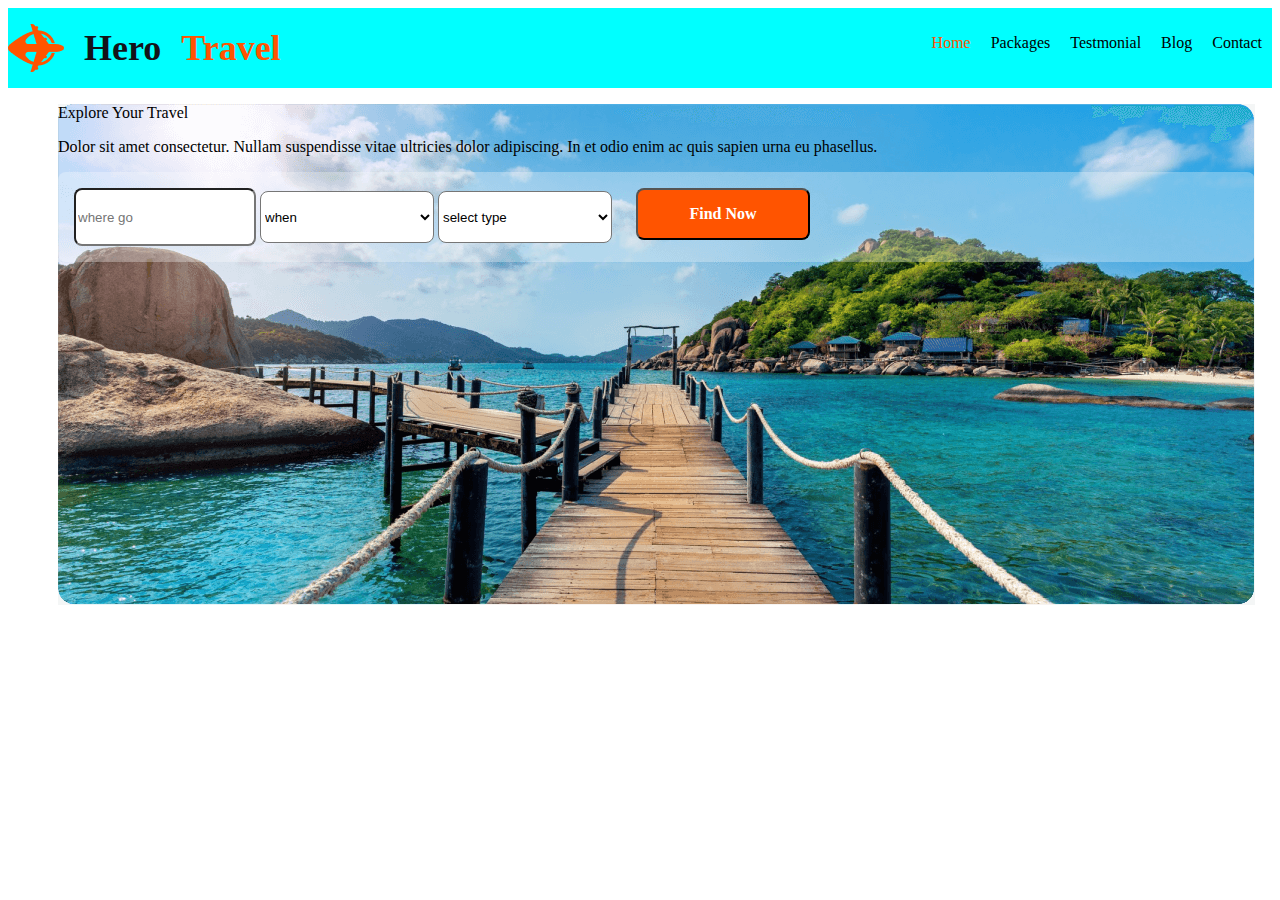
==== assitgnment.html @ 7c484282 "first commit" ====
<!DOCTYPE html>
<html lang="en">

<head>
    <meta charset="UTF-8">
    <meta name="viewport" content="width=device-width, initial-scale=">
    <title>TRAVEL BLOG</title>
    <link rel="stylesheet" href="style/travel.css">
</head>

<body>
    <header>
        <nav>

            <div class="nav-bar">
               

                <div> <p ><img src="Images/Group 40071 (2).png" alt=""> <span id="hero">Hero</span> <span id="travel-1">Travel</span></p></div>





                <div>
                    <ul>
                        <li id="home"><a href=""></a>Home</li>
                        <li><a href=""></a>Packages</li>
                        <li><a href=""></a>Testmonial</li>
                        <li><a href=""></a>Blog</li>
                        <li><a href=""></a>Contact</li>
                    </ul>
                </div>

            </div>
        </nav>
    </header>
    <main>
        <section class="banner">
            <div>
                <p>Explore Your Travel</p>
            </div>
            <div><p>Dolor sit amet consectetur. Nullam suspendisse vitae ultricies dolor adipiscing. In et odio enim ac quis sapien urna eu phasellus.</p></div>
            <div class="form-section">
                <form action="">
                    <input type="text" placeholder="where go" id="box">
                    <select name="time" id="box">
                        <option value="night">when</option>
                        <option value="evening">evening</option>
                        <option value="morning">morning</option>
                        <option value="night"></option>
                    </select>
                    <select name="place" id="box">
                        <option value="whrew go">select type</option>
                        <option value="noyakhali">noyakhali</option>
                        <option value="cumilla">cumilla</option>
                        <option value="borisal">borisal</option>
                    </select>
                </form>
                
                <button id="button">Find Now</button>
            </div>
        </section>
    </main>
</body>

</html>
---- style/travel.css ----
/* header related style */
.nav-bar {
    display: flex;
    background-color: aqua;
    justify-content: space-between;

}

#hero {
    color: #131318;
    font-family: Mulish;
    font-size: 36px;
    font-style: normal;
    font-weight: 800;
    line-height: normal;
}

#travel-1 {
    color: #FF5400;
    font-family: Mulish;
    font-size: 36px;
    font-style: normal;
    font-weight: 800;
    line-height: normal;
}

#home {
    color: #FF5400;
}

.nav-bar>div>p {
    align-items: center;
    display: flex;
    gap: 20px;
}

.nav-bar>div>ul {
    display: flex;
}

.nav-bar li {
    list-style-type: none;
    padding: 10px;
}




/* banner rellated style */
.banner {
    background-image: url(../Images/Group\ 13\ \(1\)\ \(1\).png);
    height: 501px;
    width: 1197px;
    background-repeat: no-repeat;
    margin-left: 50px;
}

.form-section {
    display: flex;
    border-radius: 8px;
    background: rgba(255, 255, 255, 0.30);
    padding: 16px;
    align-items: flex-start;
    gap: 24px;
}
#box{
    border-radius: 8px;
background: #FFF;
width: 174px;
height: 52px;
flex-shrink: 0;
}
#button{
    border-radius: 8px;
background-color: #FF5400;
width: 174px;
height: 52px;
flex-shrink: 0;
/* text related */
color: #FFF;
text-align: center;
font-family: Mulish;
font-size: 16px;
font-style: normal;
font-weight: 700;
line-height: normal;






}
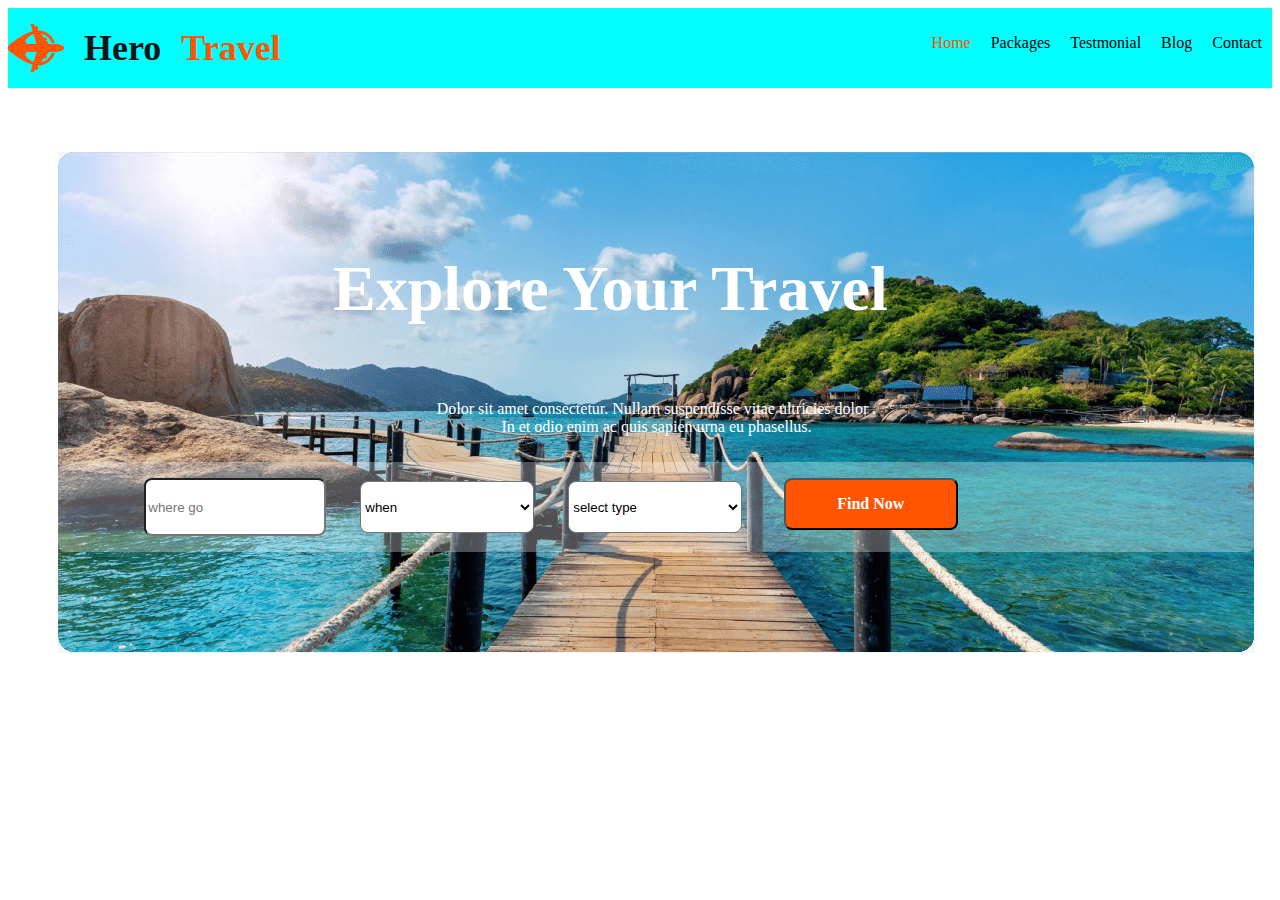
==== commit 9a644830: "added 2nd section" ====
--- a/assitgnment.html
+++ b/assitgnment.html
@@ -37,9 +37,9 @@
     <main>
         <section class="banner">
             <div>
-                <p>Explore Your Travel</p>
+                <p class="heading">Explore Your Travel</p>
             </div>
-            <div><p>Dolor sit amet consectetur. Nullam suspendisse vitae ultricies dolor adipiscing. In et odio enim ac quis sapien urna eu phasellus.</p></div>
+            <div><p class="text-design">Dolor sit amet consectetur. Nullam suspendisse vitae ultricies dolor . <br> In et odio enim ac quis sapien urna eu phasellus.</p></div>
             <div class="form-section">
                 <form action="">
                     <input type="text" placeholder="where go" id="box">
--- a/style/travel.css
+++ b/style/travel.css
@@ -55,6 +55,27 @@
     margin-left: 50px;
 }
 
+.heading {
+    color: #FFF;
+    font-family: Mulish;
+    font-size: 64px;
+    font-style: normal;
+    font-weight: 800;
+    padding-left: 275px;
+    padding-top: 100px;
+}
+
+.text-design {
+    color: #FFF;
+    text-align: center;
+    font-family: Mulish;
+    font-size: 16px;
+    font-style: normal;
+    font-weight: 400;
+   padding: 10px 50px;
+    
+}
+
 .form-section {
     display: flex;
     border-radius: 8px;
@@ -62,32 +83,34 @@
     padding: 16px;
     align-items: flex-start;
     gap: 24px;
+    padding-left: 70px;
+    justify-content:space-around;
 }
-#box{
+
+#box {
     border-radius: 8px;
-background: #FFF;
-width: 174px;
-height: 52px;
-flex-shrink: 0;
+    background: #FFF;
+    width: 174px;
+    height: 52px;
+    flex-shrink: 0;
+    margin:0px 15px;
+    
 }
-#button{
+
+#button {
     border-radius: 8px;
-background-color: #FF5400;
-width: 174px;
-height: 52px;
-flex-shrink: 0;
-/* text related */
-color: #FFF;
-text-align: center;
-font-family: Mulish;
-font-size: 16px;
-font-style: normal;
-font-weight: 700;
-line-height: normal;
-
-
-
-
-
-
+    background-color: #FF5400;
+    width: 174px;
+    height: 52px;
+    flex-shrink: 0;
+    margin-right: 280px;
+ 
+    /* text related */
+    color: #FFF;
+    text-align: center;
+    font-family: Mulish;
+    font-size: 16px;
+    font-style: normal;
+    font-weight: 700;
+    line-height: normal;
 }